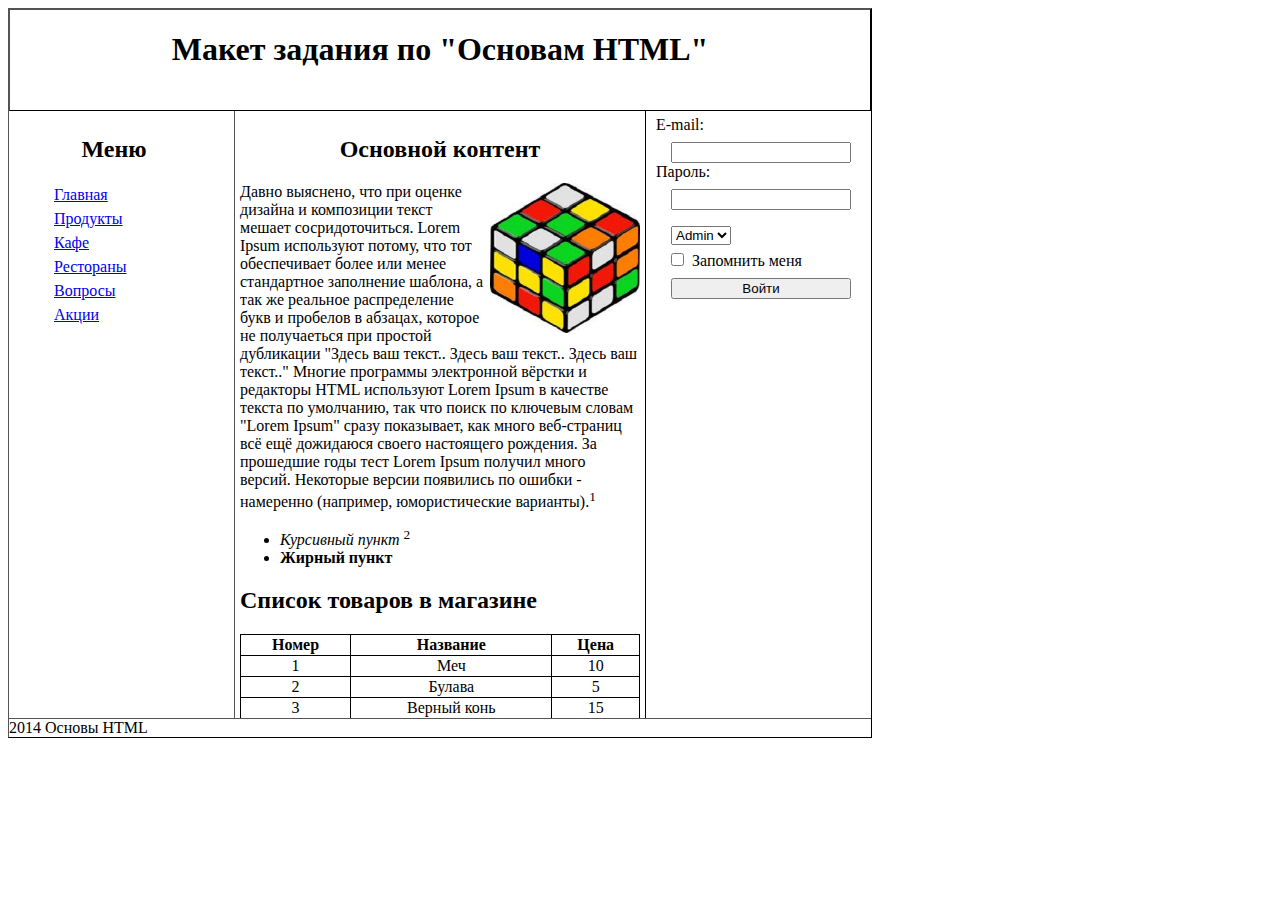
==== Task_12/HMT_3/index.html @ b3a336af "Добавил Task_12" ====
<head>
</head>
<body>
<meta http-equiv="Content-Type" content="text/html; charset=utf-8">
<link rel="stylesheet" type="text/css" href="MyStyles.css">
	<div class = "mainBlock">	
		<div class = "topper" >
		<h1 align = "center">Макет задания по "Основам HTML" <h1>
		</div>	
		<div>
			<div class = "block1" >
			<h2 align = "center">Меню</h2>
				<ul class="ul1">
					<li><a href="#main">Главная</a></li>
					<li><a href="#products">Продукты</a></li>
					<li><a href="#cafe">Кафе</a></li>
					<li><a href="#restoran">Рестораны</a></li>
					<li><a href="#restoran">Вопросы</a></li>
					<li><a href="#restoran">Акции</a></li>
				</ul>
			</div>
			<div class = "middleBlock">
				<h2 align = "center">Основной контент</h2>
				<img src="img/rand.jpg" alt="альтернативный текст" align = "right" width = "150" height = "150"> 
				Давно выяснено, что при оценке дизайна и композиции текст мешает сосридоточиться. Lorem Ipsum используют потому, что тот обеспечивает более или менее стандартное заполнение шаблона, а так же реальное распределение букв и пробелов в абзацах, которое не получаеться при простой дубликации "Здесь ваш текст..  Здесь ваш текст.. Здесь ваш текст.." Многие программы электронной вёрстки и редакторы HTML используют Lorem Ipsum в качестве текста по умолчанию, так что поиск по ключевым словам "Lorem Ipsum" сразу показывает, как много веб-страниц всё ещё дожидаюся своего настоящего рождения. За прошедшие годы тест Lorem Ipsum получил много версий. Некоторые версии появились по ошибки - намеренно (например, юмористические варианты).<sup>1</sup> 
				<ul>
					<li> <i>Курсивный пункт </i> <sup>2</sup></li>
					<li><b>Жирный пункт</b></li>
				</ul>
				<h2 align = "left">Список товаров в магазине</h2>
				<table class = "table1">
					<tr>
						<td><b>Номер</b></td>
						<td><b>Название</b></td>
						<td><b>Цена</b></td>
					</tr>
					<tr>
						<td>1</td>
						<td>Меч</td>
						<td>10</td>
					</tr>
					<tr>
						<td>2</td>
						<td>Булава</td>
						<td>5</td>
					</tr>
					<tr>
						<td>3</td>
						<td>Верный конь</td>
						<td>15</td>
					</tr>
				</table>
			</div>
			<div class = "block1" >
				<form>
				<label for="mail">E-mail:</label>
						<br>
						<input type="mail" class  = "input1">
						<br>
				<label for="password1">Пароль:</label>
						<br>
						<input type="password1" class  = "input1">
				</form>
				<select>
				  <option>Admin</option>
				  <option>Tester</option>
				  <option>User</option>
				</select>
				<br>
				<input type="checkbox" class="check" ><label>Запомнить меня</label>
				<input type="submit" value="Войти" class = "input1">
			</div>
		</div>
		<div class = "endBlock">
		2014 Основы HTML
		</div>
	</div>
</body>
---- Task_12/HMT_3/MyStyles.css ----
.mainBlock
{
	width: 100 %; 
	display: table;
	border: outset 1px black; 
}
.block1
{ 
    padding: 5px;
    padding-right: 20px; 
    float: left;
	width:200px;
	height: 100%;
	
}
.endBlock
{ 
	display: inline-table;
    border-top: outset 1px black; 
	width:100%;
}
.middleBlock
{ 
    padding-left: 5px; 
	padding-right: 5px; 
	padding-top: 5px; 
	border-left:outset 1px black;
	border-right:outset 1px black;
    float: left;
	width:400px;
}
.topper
{
	height: 100px;
    border: outset 1px black; 
}
select
{
	margin-left: 20px;
	margin-bottom: 5px;
}
.ul1
{
	list-style-type: none;
    list-style-position: inside;
    color: #A61A00; 
	line-height: 1.5;
	margin: 0px;
}
.input1 {
	margin-top: 8px;
	margin-left: 20px;
	width: 180px;
}
label
{
	width: 300px;
	padding: 5px;
	padding-bottom: 20px; 
	margin-top: 35px;
}
.check {
	margin-left: 20px;
}
.table1
{
	text-align: center;
	border: outset 1px black; 
	border-bottom:outset 0px black; 
	width: 100%;
	border-collapse: collapse;

}
  td {  
	margin: 0px;
    border: 1px solid black;
	border-bottom:outset 0px black;
   }
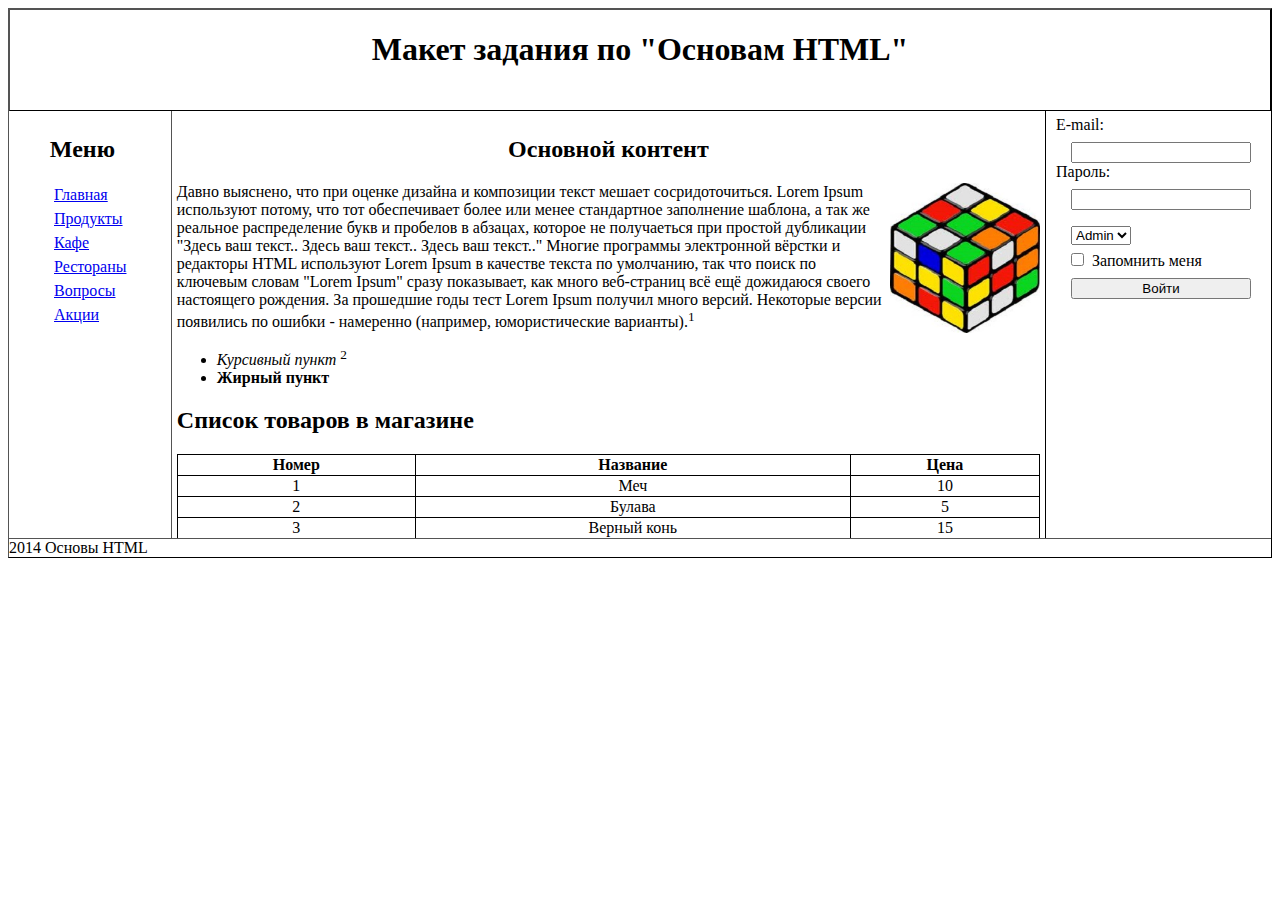
==== commit 1bf43e41: "обновил 2 и 3 задание" ====
--- a/Task_12/HMT_3/index.html
+++ b/Task_12/HMT_3/index.html
@@ -7,7 +7,7 @@
 		<div class = "topper" >
 		<h1 align = "center">Макет задания по "Основам HTML" <h1>
 		</div>	
-		<div>
+		<div class = "allBlock">
 			<div class = "block1" >
 			<h2 align = "center">Меню</h2>
 				<ul class="ul1">
@@ -51,7 +51,7 @@
 					</tr>
 				</table>
 			</div>
-			<div class = "block1" >
+			<div class = "block2" >
 				<form>
 				<label for="mail">E-mail:</label>
 						<br>
@@ -59,7 +59,7 @@
 						<br>
 				<label for="password1">Пароль:</label>
 						<br>
-						<input type="password1" class  = "input1">
+						<input type="password" class  = "input1">
 				</form>
 				<select>
 				  <option>Admin</option>
--- a/Task_12/HMT_3/MyStyles.css
+++ b/Task_12/HMT_3/MyStyles.css
@@ -4,12 +4,26 @@
 	width: 100 %; 
 	display: table;
 	border: outset 1px black; 
+	align: center;
 }
 .block1
 { 
     padding: 5px;
     padding-right: 20px; 
     float: left;
+	width:200px;
+	height: 100%;
+	
+}
+.allBlock
+{
+	display:inline-flex;
+}
+.block2
+{ 
+    padding: 5px;
+    padding-right: 20px; 
+    float: right;
 	width:200px;
 	height: 100%;
 	
@@ -28,7 +42,7 @@
 	border-left:outset 1px black;
 	border-right:outset 1px black;
     float: left;
-	width:400px;
+	width:100%;
 }
 .topper
 {
